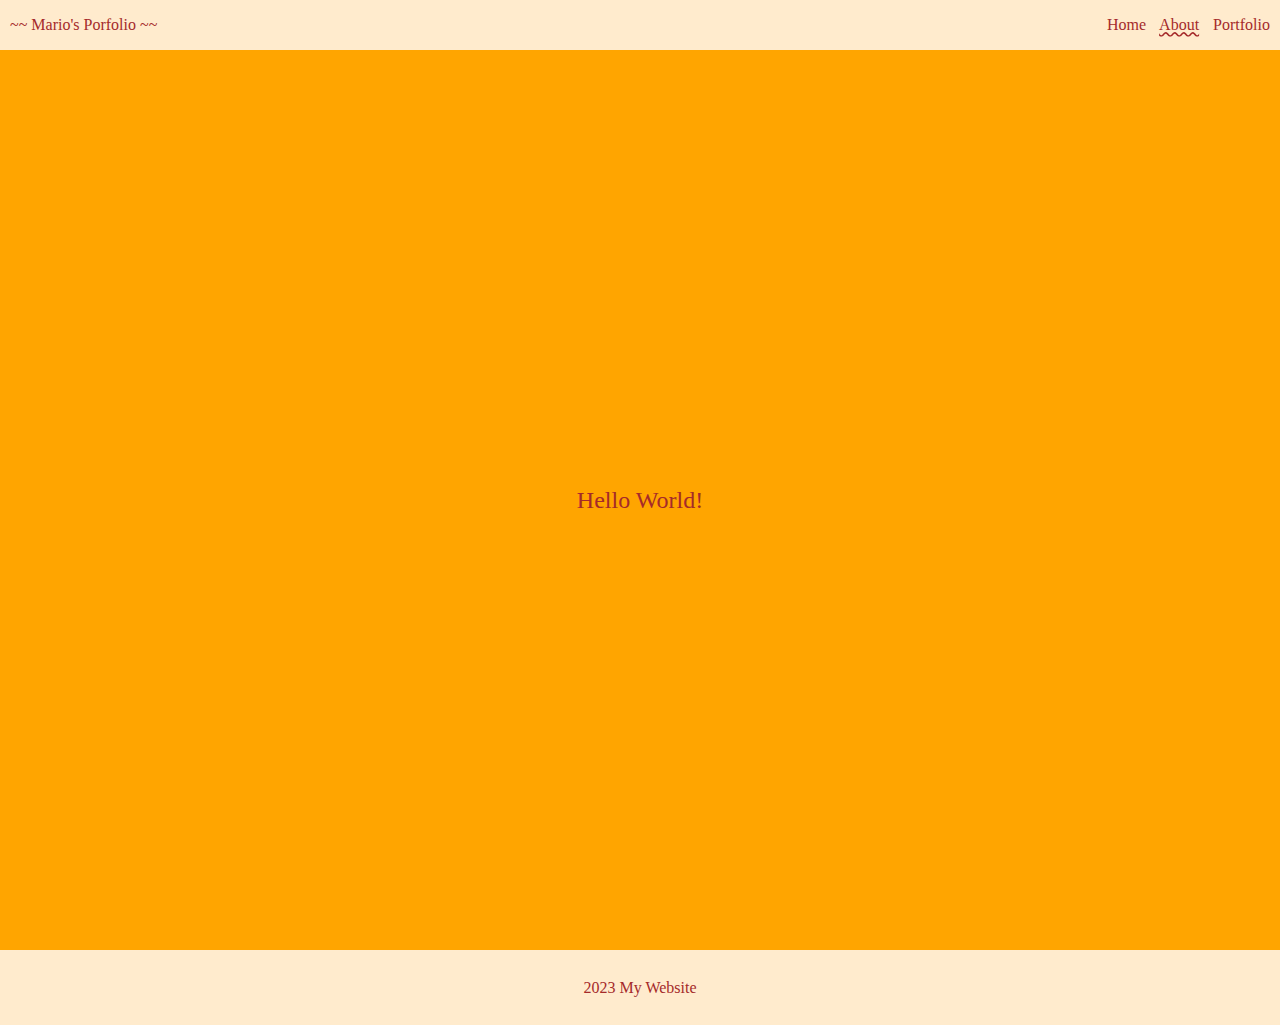
==== about.html @ 5cc5c24f "initial commit" ====
<!DOCTYPE html>
<html lang="en">
<head>
    <meta charset="UTF-8">
    <meta name="viewport" content="width=device-width, initial-scale=1.0">
    <link rel="stylesheet" type="text/css" href="./style.css">
    <title>Home</title>
</head>
<body>
    <div class="nav-header">
        <div class="logo">~~ Mario's Porfolio ~~</div>
        <div class="nav-links">
            <a class="non-active-page" href="./index.html">Home</a>
            <a class="active-page" href="./about.html">About</a>
            <a class="non-active-page" href="./portfolio.html">Portfolio</a>
        </div>
    </div>
    <div class="main-body"></div>
    <div class="footer">
        <div class="footer-content">2023 My Website</div>

    </div>
    <script src="./javascript.js"></script>
    
</body>
</html>
---- style.css ----
body {
    font-family: Verdana;
    font-size: medium;
    margin: 0px;
    display: block;
    color: brown;
}

.nav-header {
    display: flex;
    justify-content: space-between;
    align-items: center;
    flex-direction: row;
    height: 50px;
    background-color: blanchedalmond;
}

.logo {
    margin-left: 10px;
}

.active-page {
    color:brown;
    text-decoration-style: wavy;
}

.non-active-page {
    margin-inline: 10px;
    text-decoration: solid;
    color: brown;
    vertical-align: bottom;
}



.main-body {
    display: flex;
    height: 100vh;
    background-color: orange;
    font-size: x-large;
    font-family: Verdana;
    justify-content: center;
    align-items: center;
}

.footer {
    display: flex;
    align-items: center;
    height: 75px;
    background-color: blanchedalmond;
    justify-content: center;
}
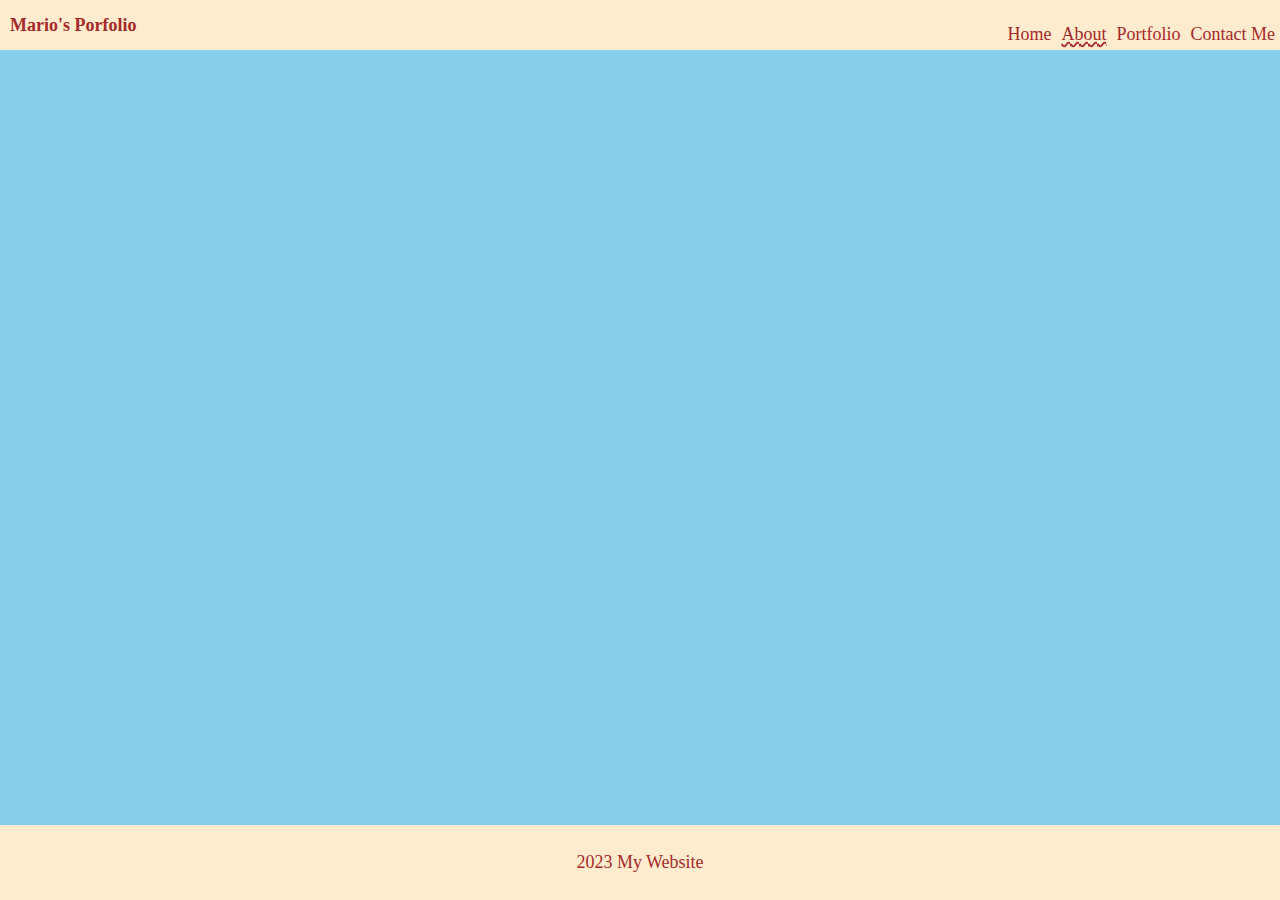
==== commit 8ca536dc: "added contact me page with form feature" ====
--- a/about.html
+++ b/about.html
@@ -8,11 +8,12 @@
 </head>
 <body>
     <div class="nav-header">
-        <div class="logo">~~ Mario's Porfolio ~~</div>
+        <div class="logo">Mario's Porfolio</div>
         <div class="nav-links">
             <a class="non-active-page" href="./index.html">Home</a>
             <a class="active-page" href="./about.html">About</a>
             <a class="non-active-page" href="./portfolio.html">Portfolio</a>
+            <a class="non-active-page" href="./contactme.html">Contact Me</a>
         </div>
     </div>
     <div class="main-body"></div>
--- a/style.css
+++ b/style.css
@@ -1,52 +1,60 @@
 body {
+    display: block;
     font-family: Verdana;
-    font-size: medium;
+    font-size: large;
+    color: brown;
     margin: 0px;
-    display: block;
-    color: brown;
 }
 
 .nav-header {
     display: flex;
     justify-content: space-between;
-    align-items: center;
     flex-direction: row;
     height: 50px;
     background-color: blanchedalmond;
 }
 
 .logo {
-    margin-left: 10px;
+    display: flex;
+    align-items: center;
+    padding-left: 10px;
+    font-weight: bolder;
+    
+}
+
+.nav-links {
+    display: flex;
+    align-items: flex-end;
+    padding-bottom: 5px;
 }
 
 .active-page {
     color:brown;
     text-decoration-style: wavy;
+    margin-inline: 5px;
 }
 
 .non-active-page {
-    margin-inline: 10px;
+    margin-inline: 5px;
     text-decoration: solid;
     color: brown;
-    vertical-align: bottom;
 }
-
-
 
 .main-body {
     display: flex;
-    height: 100vh;
-    background-color: orange;
-    font-size: x-large;
-    font-family: Verdana;
     justify-content: center;
     align-items: center;
+    height: calc(100vh - 75px - 50px);
+    background-color: skyblue;
+    font-size: x-large;
+    color: black;
 }
 
 .footer {
     display: flex;
     align-items: center;
+    justify-content: center;
     height: 75px;
     background-color: blanchedalmond;
-    justify-content: center;
+    
 }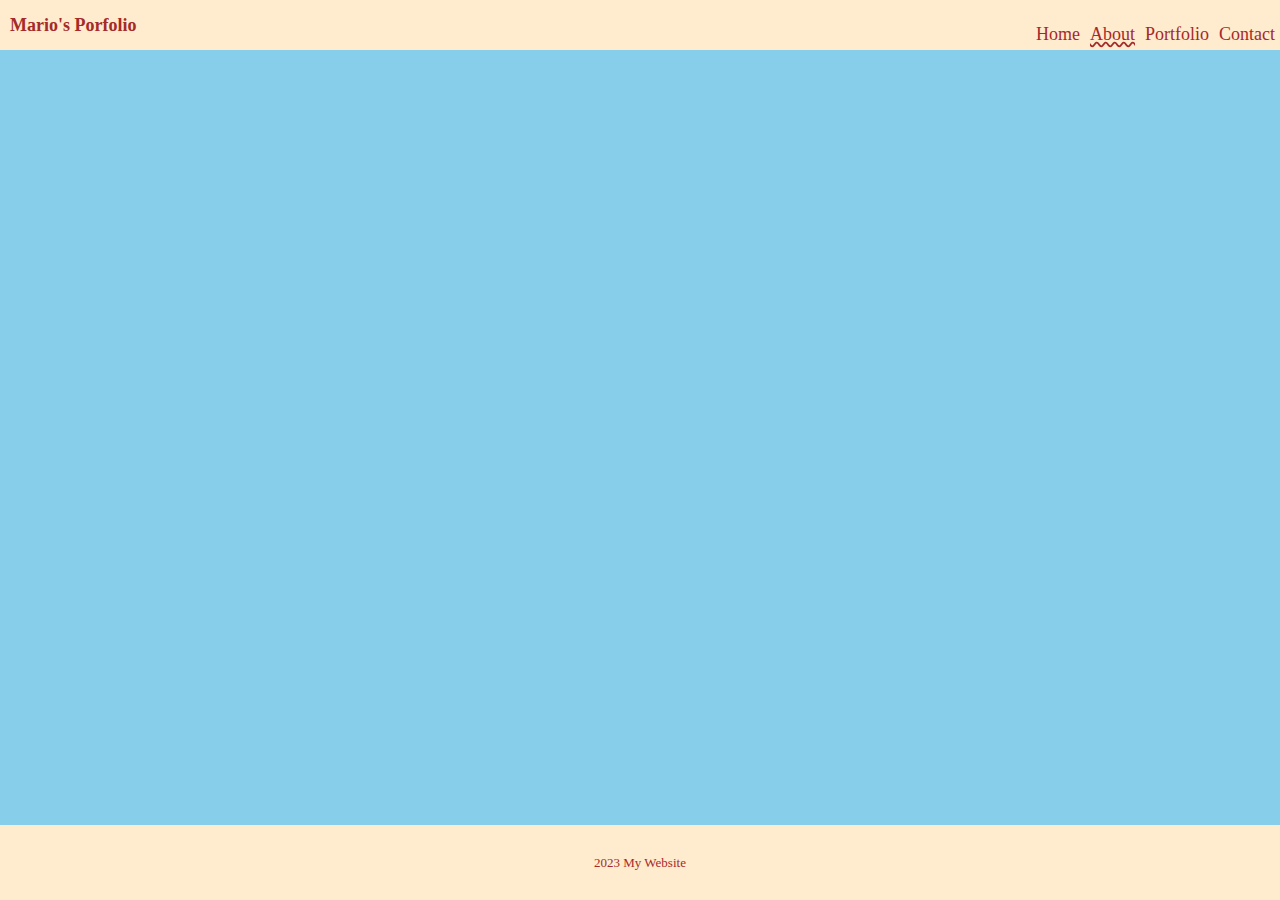
==== commit 851807bf: "bugFix added id attribute to input type elements" ====
--- a/about.html
+++ b/about.html
@@ -13,7 +13,7 @@
             <a class="non-active-page" href="./index.html">Home</a>
             <a class="active-page" href="./about.html">About</a>
             <a class="non-active-page" href="./portfolio.html">Portfolio</a>
-            <a class="non-active-page" href="./contactme.html">Contact Me</a>
+            <a class="non-active-page" href="./contact.html">Contact</a>
         </div>
     </div>
     <div class="main-body"></div>
--- a/style.css
+++ b/style.css
@@ -46,7 +46,6 @@
     align-items: center;
     height: calc(100vh - 75px - 50px);
     background-color: skyblue;
-    font-size: x-large;
     color: black;
 }
 
@@ -56,5 +55,5 @@
     justify-content: center;
     height: 75px;
     background-color: blanchedalmond;
-    
+    font-size: small;    
 }